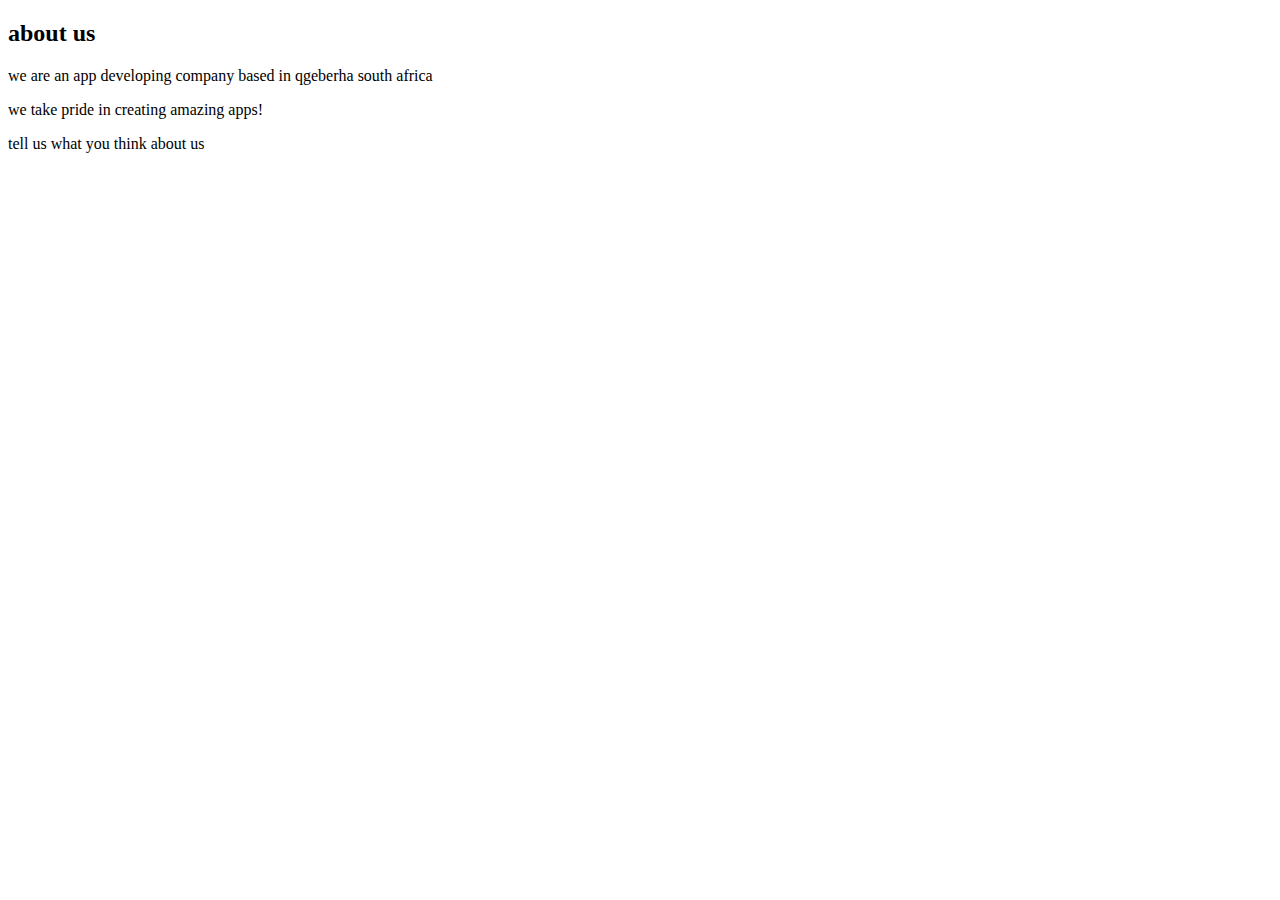
==== about.html @ a5c0e1f4 "added project files" ====
<!DOCTYPE html>
<html>
    <head>
        <link rel="stylesheet" href="style.css">
    </head>
    <body>
        <h2>about us</h2>
        <p>we are an app developing company based in qgeberha south africa</p>
        <p>we take pride in creating amazing apps!</p>
        <p>tell us what you think about us</p>
    </body>
</html>
---- style.css ----
.gallery img{
    width: 100%;
}
#menu{
   width: 100%;
    height: 40px;
    background-color: cornflowerblue;
    padding-top: 12px;
}

#menu a{
    color: #ffffff;
    font-family: Helvetica, sans-serif;
    font-size: 18px;
    text-decoration: none;
    font-weight: 800;
    
    padding-left: 20px;
    padding-right: 20px;
    
}
#menu a:hover{
    color: #5077bd;
}
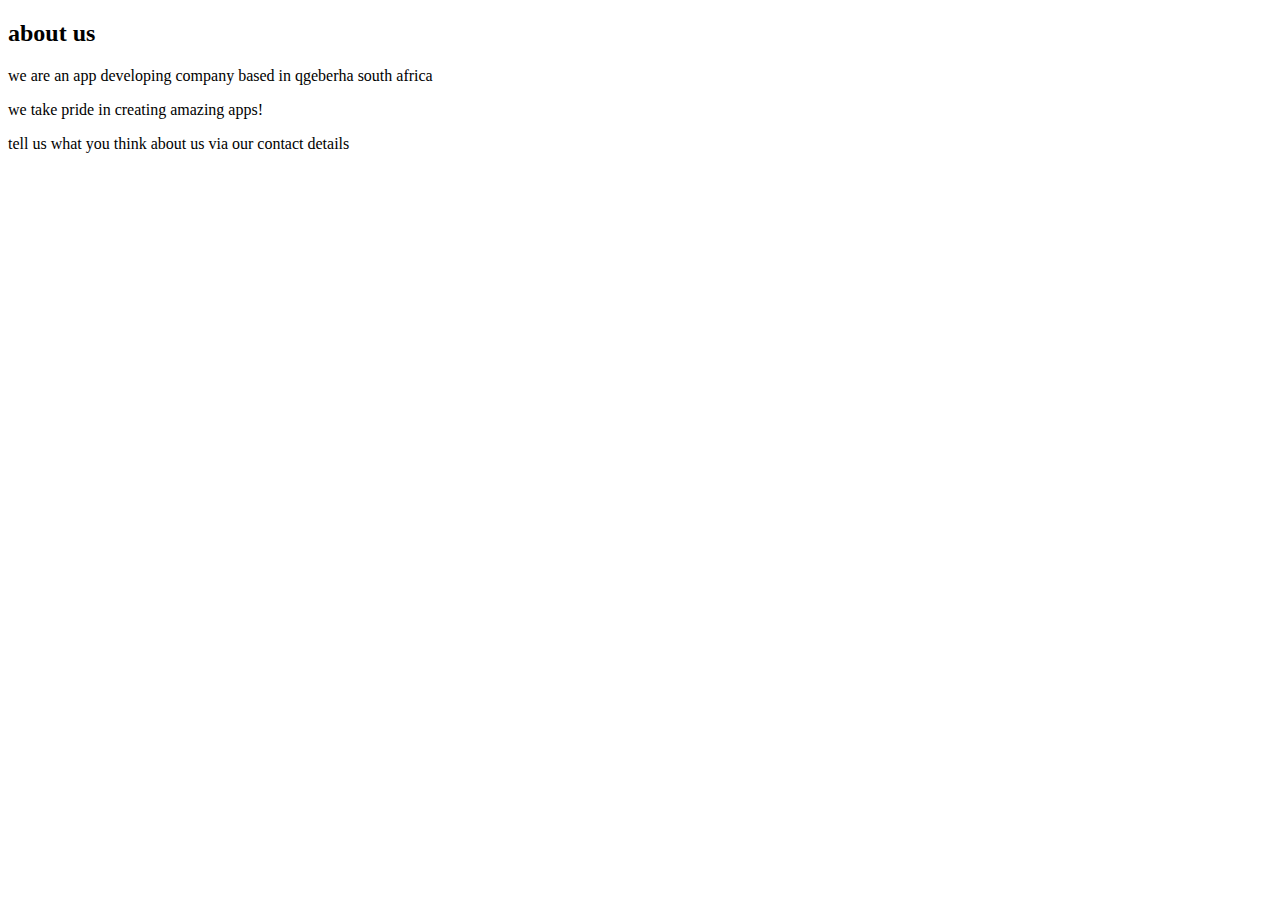
==== commit f9226af4: "Update about.html" ====
--- a/about.html
+++ b/about.html
@@ -7,6 +7,6 @@
         <h2>about us</h2>
         <p>we are an app developing company based in qgeberha south africa</p>
         <p>we take pride in creating amazing apps!</p>
-        <p>tell us what you think about us</p>
+        <p>tell us what you think about us via our contact details</p>
     </body>
 </html>
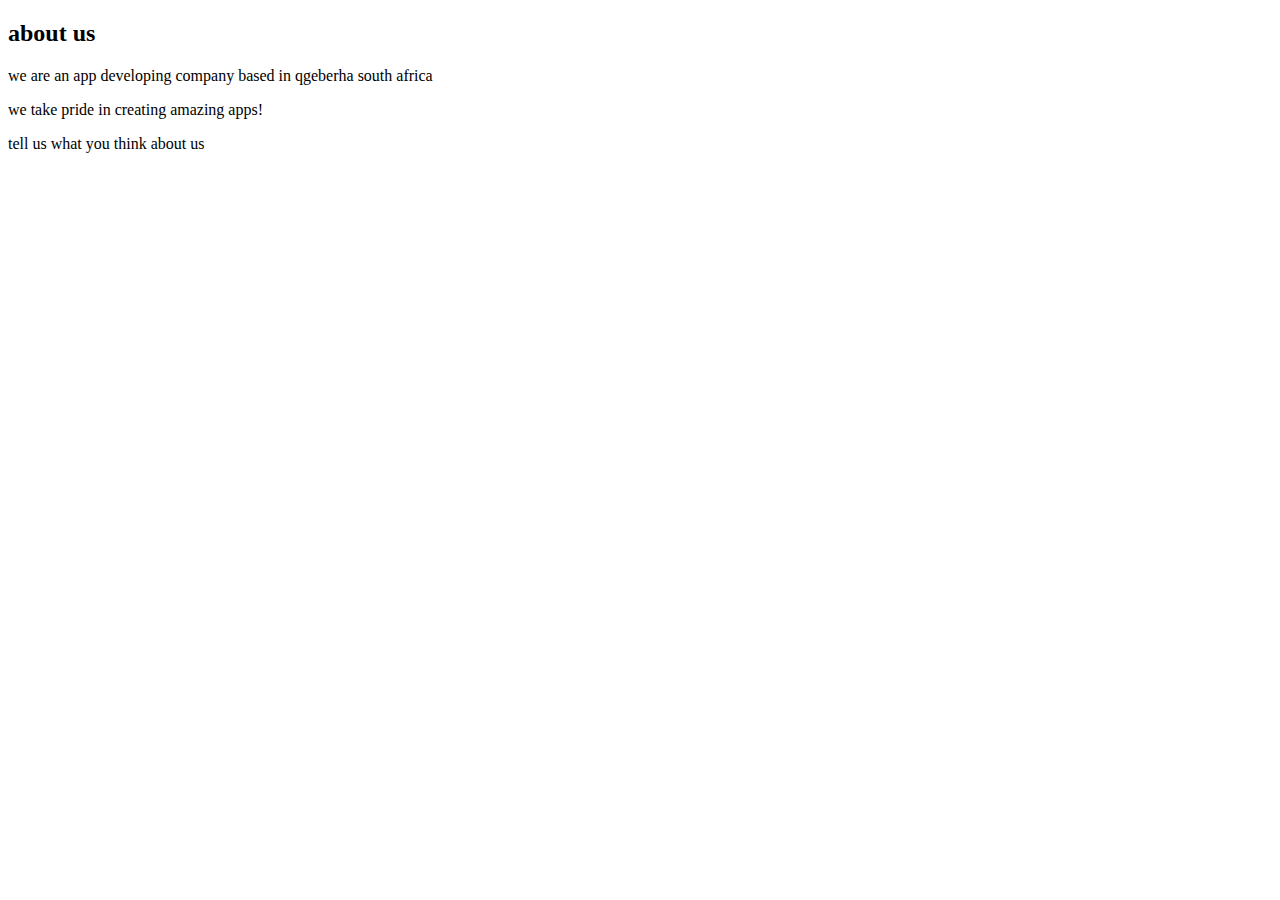
==== commit a3ddfea2: "Revert "Update about.html"" ====
--- a/about.html
+++ b/about.html
@@ -7,6 +7,6 @@
         <h2>about us</h2>
         <p>we are an app developing company based in qgeberha south africa</p>
         <p>we take pride in creating amazing apps!</p>
-        <p>tell us what you think about us via our contact details</p>
+        <p>tell us what you think about us</p>
     </body>
 </html>
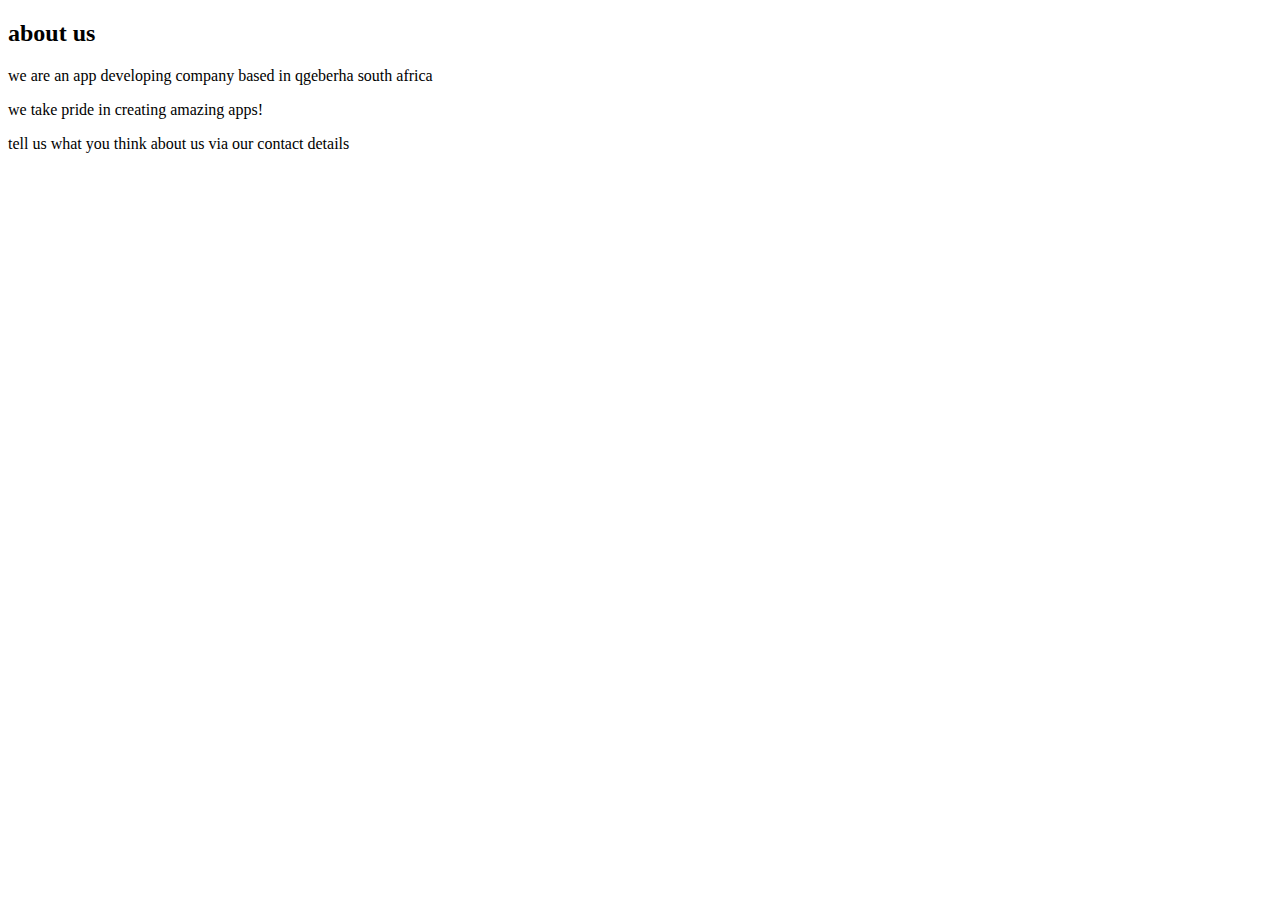
==== commit 1ff58c34: "Reapply "Update about.html"" ====
--- a/about.html
+++ b/about.html
@@ -7,6 +7,6 @@
         <h2>about us</h2>
         <p>we are an app developing company based in qgeberha south africa</p>
         <p>we take pride in creating amazing apps!</p>
-        <p>tell us what you think about us</p>
+        <p>tell us what you think about us via our contact details</p>
     </body>
 </html>
